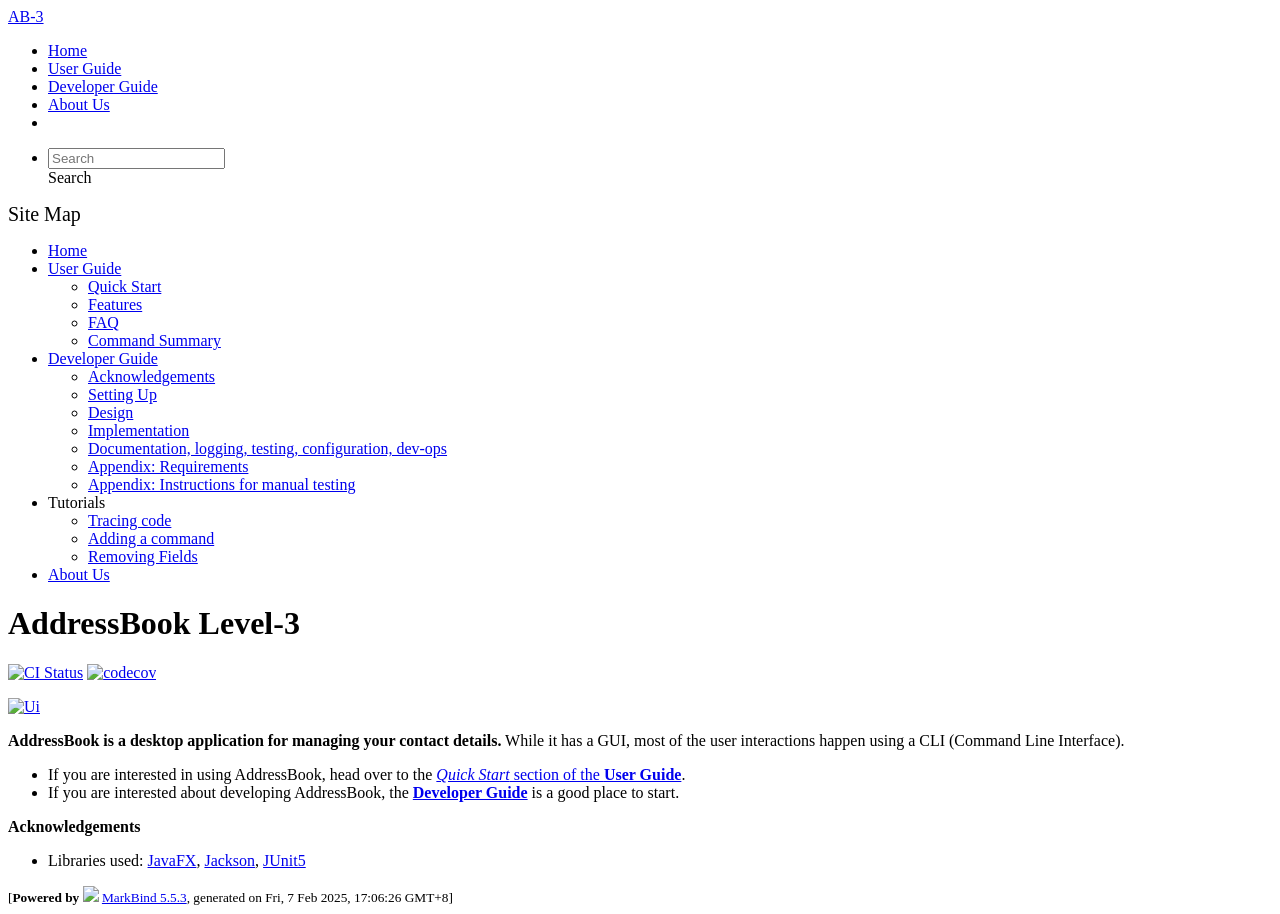
==== index.html @ c2e4a295 "deploy: 24c01f08dc484322fed4a307af7da3b46876d166" ====
<!DOCTYPE html>
<html>
<head>
    <meta charset="utf-8">
    <meta http-equiv="X-UA-Compatible" content="IE=edge">
    <meta name="generator" content="MarkBind 5.5.3">
    <meta name="viewport" content="width=device-width, initial-scale=1"><title>AB-3 - AddressBook Level-3</title> <link rel="stylesheet" href="/tp/markbind/css/bootstrap.min.css"> <link rel="stylesheet" href="/tp/markbind/fontawesome/css/all.min.css"> <link rel="stylesheet" href="/tp/markbind/glyphicons/css/bootstrap-glyphicons.min.css"><link rel="stylesheet" href="/tp/markbind/css/codeblock-light.min.css"><link rel="stylesheet" href="/tp/markbind/css/markbind.min.css"><link rel="stylesheet" href="/tp/plugins/markbind-plugin-anchors/markbind-plugin-anchors.css"><link rel="stylesheet" href="/tp/plugins/markbind-plugin-tree/markbind-plugin-tree.css">
    
  <link rel="stylesheet" href="/tp/stylesheets/main.css">
<link rel="icon" href="/tp/images/SeEduLogo.png"></head>
<script>
  const baseUrl = '/tp'
</script>
<body >
<div id="app" data-server-rendered="true"><header sticky=""><div data-v-7c0fd418><nav class="navbar navbar-expand-md d-print-none navbar-dark bg-dark" data-v-7c0fd418><div class="container-fluid" data-v-7c0fd418><div class="navbar-left" data-v-7c0fd418><a href="/tp/index.html" title="Home" class="navbar-brand" data-v-7c0fd418>AB-3</a></div> <div class="navbar-default" data-v-7c0fd418><ul class="navbar-nav me-auto mt-2 mt-lg-0" data-v-7c0fd418> <li data-v-7c0fd418><a href="/tp/index.html" class="nav-link" data-v-7c0fd418>Home</a></li> <li data-v-7c0fd418><a href="/tp/UserGuide.html" class="nav-link" data-v-7c0fd418>User Guide</a></li> <li data-v-7c0fd418><a href="/tp/DeveloperGuide.html" class="nav-link" data-v-7c0fd418>Developer Guide</a></li> <li data-v-7c0fd418><a href="/tp/AboutUs.html" class="nav-link" data-v-7c0fd418>About Us</a></li> <li data-v-7c0fd418><a href="https://github.com/se-edu/addressbook-level3" target="_blank" class="nav-link" data-v-7c0fd418><span data-v-7c0fd418><span aria-hidden="true" class="fab fa-github" data-v-7c0fd418></span></span></a></li></ul></div> <ul class="navbar-nav navbar-right" data-v-7c0fd418><li data-v-7c0fd418><form class="navbar-form" data-v-7c0fd418><div class="dropdown" style="position:relative;" data-v-4f6e9aec><input data-bs-toggle="dropdown" type="text" placeholder="Search" autocomplete="off" value="" class="form-control" data-v-4f6e9aec> <div class="form-control placeholder-div-hidden" data-v-4f6e9aec>
      Search
    </div> <ul class="dropdown-menu search-dropdown-menu dropdown-menu-hidden dropdown-menu-end" data-v-4f6e9aec></ul></div></form></li></ul></div></nav> <div class="lower-navbar-container" style="display:none;" data-v-7c0fd418><!----> <!----></div></div></header> <div id="flex-body"><nav id="site-nav" data-v-e6005420><div class="site-nav-top" data-v-e6005420><div class="fw-bold mb-2" style="font-size:1.25rem;" data-v-e6005420>Site Map</div></div> <div class="nav-component slim-scroll" data-v-e6005420><div class="site-nav-root"><ul class="site-nav-list site-nav-list-root" data-v-e6005420><li data-v-e6005420><div onclick="handleSiteNavClick(this)" class="site-nav-default-list-item site-nav-list-item-0" data-v-e6005420><a href="/tp/index.html" data-v-e6005420>Home</a></div></li> <li data-v-e6005420><div onclick="handleSiteNavClick(this)" class="site-nav-default-list-item site-nav-list-item-0" data-v-e6005420><a href="/tp/UserGuide.html" data-v-e6005420>User Guide</a> <div class="site-nav-dropdown-btn-container" data-v-e6005420><i onclick="handleSiteNavClick(this.parentNode.parentNode, false); event.stopPropagation();" class="site-nav-dropdown-btn-icon site-nav-rotate-icon" data-v-e6005420><span aria-hidden="true" class="glyphicon glyphicon-menu-down" data-v-e6005420></span></i></div></div><ul class="site-nav-dropdown-container site-nav-dropdown-container-open site-nav-list" data-v-e6005420><li data-v-e6005420><div onclick="handleSiteNavClick(this)" class="site-nav-default-list-item site-nav-list-item-1" data-v-e6005420><a href="/tp/UserGuide.html#quick-start" data-v-e6005420>Quick Start</a></div></li> <li data-v-e6005420><div onclick="handleSiteNavClick(this)" class="site-nav-default-list-item site-nav-list-item-1" data-v-e6005420><a href="/tp/UserGuide.html#features" data-v-e6005420>Features</a></div></li> <li data-v-e6005420><div onclick="handleSiteNavClick(this)" class="site-nav-default-list-item site-nav-list-item-1" data-v-e6005420><a href="/tp/UserGuide.html#faq" data-v-e6005420>FAQ</a></div></li> <li data-v-e6005420><div onclick="handleSiteNavClick(this)" class="site-nav-default-list-item site-nav-list-item-1" data-v-e6005420><a href="/tp/UserGuide.html#faq" data-v-e6005420>Command Summary</a></div></li></ul></li> <li data-v-e6005420><div onclick="handleSiteNavClick(this)" class="site-nav-default-list-item site-nav-list-item-0" data-v-e6005420><a href="/tp/DeveloperGuide.html" data-v-e6005420>Developer Guide</a> <div class="site-nav-dropdown-btn-container" data-v-e6005420><i onclick="handleSiteNavClick(this.parentNode.parentNode, false); event.stopPropagation();" class="site-nav-dropdown-btn-icon site-nav-rotate-icon" data-v-e6005420><span aria-hidden="true" class="glyphicon glyphicon-menu-down" data-v-e6005420></span></i></div></div><ul class="site-nav-dropdown-container site-nav-dropdown-container-open site-nav-list" data-v-e6005420><li data-v-e6005420><div onclick="handleSiteNavClick(this)" class="site-nav-default-list-item site-nav-list-item-1" data-v-e6005420><a href="/tp/DeveloperGuide.html#acknowledgements" data-v-e6005420>Acknowledgements</a></div></li> <li data-v-e6005420><div onclick="handleSiteNavClick(this)" class="site-nav-default-list-item site-nav-list-item-1" data-v-e6005420><a href="/tp/DeveloperGuide.html#setting-up-getting-started" data-v-e6005420>Setting Up</a></div></li> <li data-v-e6005420><div onclick="handleSiteNavClick(this)" class="site-nav-default-list-item site-nav-list-item-1" data-v-e6005420><a href="/tp/DeveloperGuide.html#design" data-v-e6005420>Design</a></div></li> <li data-v-e6005420><div onclick="handleSiteNavClick(this)" class="site-nav-default-list-item site-nav-list-item-1" data-v-e6005420><a href="/tp/DeveloperGuide.html#implementation" data-v-e6005420>Implementation</a></div></li> <li data-v-e6005420><div onclick="handleSiteNavClick(this)" class="site-nav-default-list-item site-nav-list-item-1" data-v-e6005420><a href="/tp/DeveloperGuide.html#documentation-logging-testing-configuration-dev-ops" data-v-e6005420>Documentation, logging, testing, configuration, dev-ops</a></div></li> <li data-v-e6005420><div onclick="handleSiteNavClick(this)" class="site-nav-default-list-item site-nav-list-item-1" data-v-e6005420><a href="/tp/DeveloperGuide.html#appendix-requirements" data-v-e6005420>Appendix: Requirements</a></div></li> <li data-v-e6005420><div onclick="handleSiteNavClick(this)" class="site-nav-default-list-item site-nav-list-item-1" data-v-e6005420><a href="/tp/DeveloperGuide.html#appendix-instructions-for-manual-testing" data-v-e6005420>Appendix: Instructions for manual testing</a></div></li></ul></li> <li data-v-e6005420><div onclick="handleSiteNavClick(this)" class="site-nav-default-list-item site-nav-list-item-0" data-v-e6005420>Tutorials

<div class="site-nav-dropdown-btn-container" data-v-e6005420><i onclick="handleSiteNavClick(this.parentNode.parentNode, false); event.stopPropagation();" class="site-nav-dropdown-btn-icon" data-v-e6005420><span aria-hidden="true" class="glyphicon glyphicon-menu-down" data-v-e6005420></span></i></div></div><ul class="site-nav-dropdown-container site-nav-list" data-v-e6005420><li data-v-e6005420><div onclick="handleSiteNavClick(this)" class="site-nav-default-list-item site-nav-list-item-1" data-v-e6005420><a href="/tp/tutorials/TracingCode.html" data-v-e6005420>Tracing code</a></div></li> <li data-v-e6005420><div onclick="handleSiteNavClick(this)" class="site-nav-default-list-item site-nav-list-item-1" data-v-e6005420><a href="/tp/tutorials/AddRemark.html" data-v-e6005420>Adding a command</a></div></li> <li data-v-e6005420><div onclick="handleSiteNavClick(this)" class="site-nav-default-list-item site-nav-list-item-1" data-v-e6005420><a href="/tp/tutorials/RemovingFields.html" data-v-e6005420>Removing Fields</a></div></li></ul></li> <li data-v-e6005420><div onclick="handleSiteNavClick(this)" class="site-nav-default-list-item site-nav-list-item-0" data-v-e6005420><a href="/tp/AboutUs.html" data-v-e6005420>About Us</a></div></li> <!----></ul></div></div> <!----></nav> <div id="content-wrapper"><h1 id="addressbook-level-3">AddressBook Level-3<a href="#addressbook-level-3" onclick="event.stopPropagation()" class="fa fa-anchor"></a></h1> <p><a href="https://github.com/se-edu/addressbook-level3/actions"><img src="https://github.com/se-edu/addressbook-level3/workflows/Java%20CI/badge.svg" alt="CI Status" class="img-fluid"></a> <a href="https://codecov.io/gh/se-edu/addressbook-level3"><img src="https://codecov.io/gh/se-edu/addressbook-level3/branch/master/graph/badge.svg" alt="codecov" class="img-fluid"></a></p> <p><a href="/tp/images/Ui.png" target="_self"><img src="/tp/images/Ui.png" alt="Ui" class="img-fluid"></a></p> <p><strong>AddressBook is a desktop application for managing your contact details.</strong> While it has a GUI, most of the user interactions happen using a CLI (Command Line Interface).</p> <ul><li>If you are interested in using AddressBook, head over to the <a href="/tp/UserGuide.html#quick-start"><em>Quick Start</em> section of the <strong>User Guide</strong></a>.</li> <li>If you are interested about developing AddressBook, the <a href="/tp/DeveloperGuide.html"><strong>Developer Guide</strong></a> is a good place to start.</li></ul> <p><strong>Acknowledgements</strong></p> <ul><li>Libraries used: <a href="https://openjfx.io/">JavaFX</a>, <a href="https://github.com/FasterXML/jackson">Jackson</a>, <a href="https://github.com/junit-team/junit5">JUnit5</a></li></ul></div> <nav id="page-nav" data-v-e6005420><div class="nav-component slim-scroll" data-v-e6005420></div> <!----></nav> <div aria-hidden="true" class="scroll-top-button fa-lg d-print-none" style="display:none;bottom:2%;right:2%;position:fixed;"><i class="fas fa-arrow-circle-up"></i></div></div> <footer><div class="text-center"><small>[<span><strong>Powered by</strong></span> <img src="https://markbind.org/favicon.ico" width="30"> <a href="https://markbind.org/">MarkBind 5.5.3</a>, generated on Fri, 7 Feb 2025, 17:06:26 GMT+8]</small></div></footer></div>
</body><script src="/tp/markbind/js/bootstrap-utility.min.js"></script>
<script src="/tp/markbind/js/polyfill.min.js"></script>
<script src="/tp/markbind/js/vue.min.js"></script>
<script src="/tp/markbind/js/markbind.min.js"></script>
<script src="index.page-vue-render.js"></script>
<script>
  MarkBind.setupWithSearch()
</script>
</html>
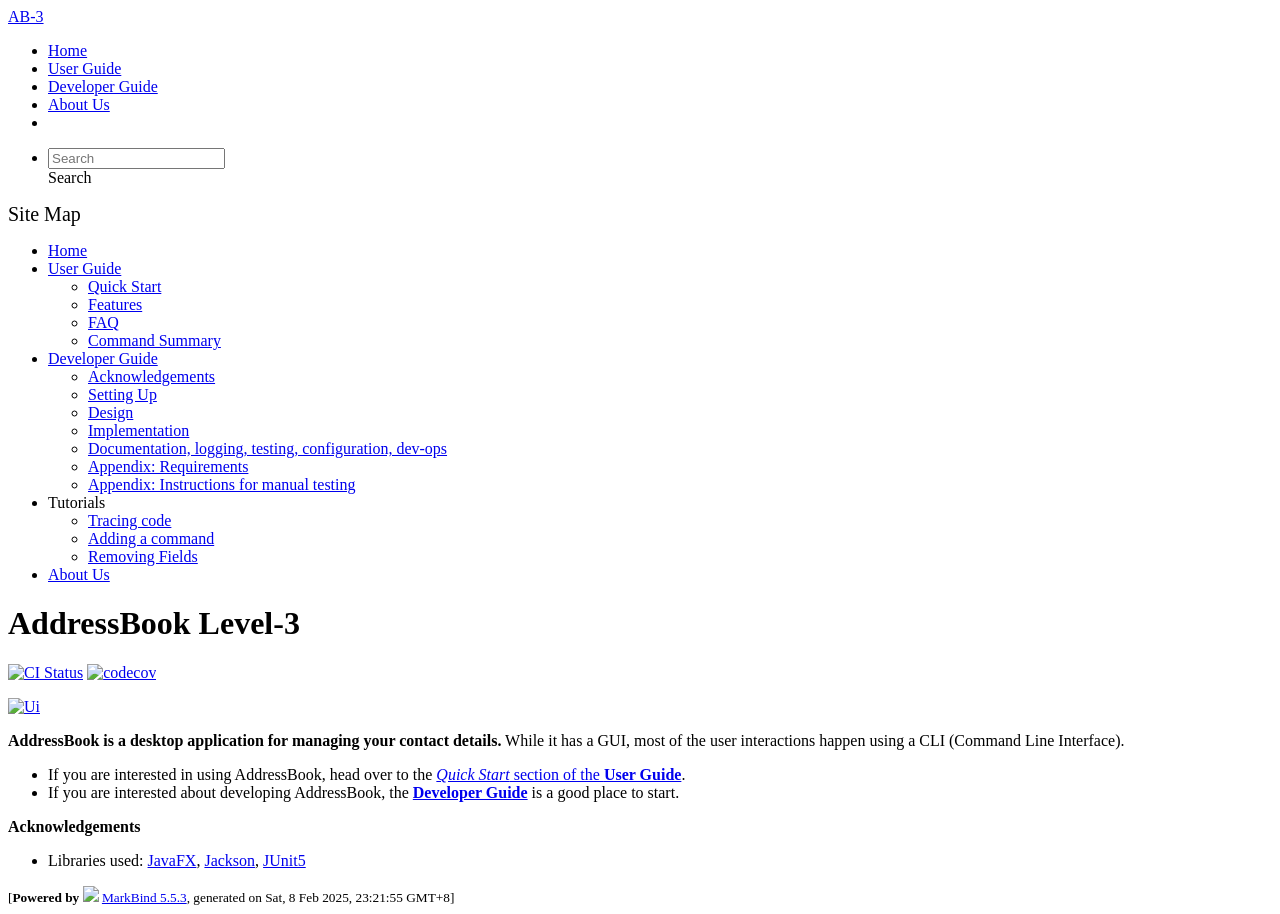
==== commit 75bade47: "deploy: 8d815db0352425aae0be6330fe75a19ef2aaf0d4" ====
--- a/index.html
+++ b/index.html
@@ -4,7 +4,7 @@
     <meta charset="utf-8">
     <meta http-equiv="X-UA-Compatible" content="IE=edge">
     <meta name="generator" content="MarkBind 5.5.3">
-    <meta name="viewport" content="width=device-width, initial-scale=1"><title>AB-3 - AddressBook Level-3</title> <link rel="stylesheet" href="/tp/markbind/css/bootstrap.min.css"> <link rel="stylesheet" href="/tp/markbind/fontawesome/css/all.min.css"> <link rel="stylesheet" href="/tp/markbind/glyphicons/css/bootstrap-glyphicons.min.css"><link rel="stylesheet" href="/tp/markbind/css/codeblock-light.min.css"><link rel="stylesheet" href="/tp/markbind/css/markbind.min.css"><link rel="stylesheet" href="/tp/plugins/markbind-plugin-anchors/markbind-plugin-anchors.css"><link rel="stylesheet" href="/tp/plugins/markbind-plugin-tree/markbind-plugin-tree.css">
+    <meta name="viewport" content="width=device-width, initial-scale=1"><title>HRtisan - AddressBook Level-3</title> <link rel="stylesheet" href="/tp/markbind/css/bootstrap.min.css"> <link rel="stylesheet" href="/tp/markbind/fontawesome/css/all.min.css"> <link rel="stylesheet" href="/tp/markbind/glyphicons/css/bootstrap-glyphicons.min.css"><link rel="stylesheet" href="/tp/markbind/css/codeblock-light.min.css"><link rel="stylesheet" href="/tp/markbind/css/markbind.min.css"><link rel="stylesheet" href="/tp/plugins/markbind-plugin-anchors/markbind-plugin-anchors.css"><link rel="stylesheet" href="/tp/plugins/markbind-plugin-tree/markbind-plugin-tree.css">
     
   <link rel="stylesheet" href="/tp/stylesheets/main.css">
 <link rel="icon" href="/tp/images/SeEduLogo.png"></head>
@@ -16,7 +16,7 @@
       Search
     </div> <ul class="dropdown-menu search-dropdown-menu dropdown-menu-hidden dropdown-menu-end" data-v-4f6e9aec></ul></div></form></li></ul></div></nav> <div class="lower-navbar-container" style="display:none;" data-v-7c0fd418><!----> <!----></div></div></header> <div id="flex-body"><nav id="site-nav" data-v-e6005420><div class="site-nav-top" data-v-e6005420><div class="fw-bold mb-2" style="font-size:1.25rem;" data-v-e6005420>Site Map</div></div> <div class="nav-component slim-scroll" data-v-e6005420><div class="site-nav-root"><ul class="site-nav-list site-nav-list-root" data-v-e6005420><li data-v-e6005420><div onclick="handleSiteNavClick(this)" class="site-nav-default-list-item site-nav-list-item-0" data-v-e6005420><a href="/tp/index.html" data-v-e6005420>Home</a></div></li> <li data-v-e6005420><div onclick="handleSiteNavClick(this)" class="site-nav-default-list-item site-nav-list-item-0" data-v-e6005420><a href="/tp/UserGuide.html" data-v-e6005420>User Guide</a> <div class="site-nav-dropdown-btn-container" data-v-e6005420><i onclick="handleSiteNavClick(this.parentNode.parentNode, false); event.stopPropagation();" class="site-nav-dropdown-btn-icon site-nav-rotate-icon" data-v-e6005420><span aria-hidden="true" class="glyphicon glyphicon-menu-down" data-v-e6005420></span></i></div></div><ul class="site-nav-dropdown-container site-nav-dropdown-container-open site-nav-list" data-v-e6005420><li data-v-e6005420><div onclick="handleSiteNavClick(this)" class="site-nav-default-list-item site-nav-list-item-1" data-v-e6005420><a href="/tp/UserGuide.html#quick-start" data-v-e6005420>Quick Start</a></div></li> <li data-v-e6005420><div onclick="handleSiteNavClick(this)" class="site-nav-default-list-item site-nav-list-item-1" data-v-e6005420><a href="/tp/UserGuide.html#features" data-v-e6005420>Features</a></div></li> <li data-v-e6005420><div onclick="handleSiteNavClick(this)" class="site-nav-default-list-item site-nav-list-item-1" data-v-e6005420><a href="/tp/UserGuide.html#faq" data-v-e6005420>FAQ</a></div></li> <li data-v-e6005420><div onclick="handleSiteNavClick(this)" class="site-nav-default-list-item site-nav-list-item-1" data-v-e6005420><a href="/tp/UserGuide.html#faq" data-v-e6005420>Command Summary</a></div></li></ul></li> <li data-v-e6005420><div onclick="handleSiteNavClick(this)" class="site-nav-default-list-item site-nav-list-item-0" data-v-e6005420><a href="/tp/DeveloperGuide.html" data-v-e6005420>Developer Guide</a> <div class="site-nav-dropdown-btn-container" data-v-e6005420><i onclick="handleSiteNavClick(this.parentNode.parentNode, false); event.stopPropagation();" class="site-nav-dropdown-btn-icon site-nav-rotate-icon" data-v-e6005420><span aria-hidden="true" class="glyphicon glyphicon-menu-down" data-v-e6005420></span></i></div></div><ul class="site-nav-dropdown-container site-nav-dropdown-container-open site-nav-list" data-v-e6005420><li data-v-e6005420><div onclick="handleSiteNavClick(this)" class="site-nav-default-list-item site-nav-list-item-1" data-v-e6005420><a href="/tp/DeveloperGuide.html#acknowledgements" data-v-e6005420>Acknowledgements</a></div></li> <li data-v-e6005420><div onclick="handleSiteNavClick(this)" class="site-nav-default-list-item site-nav-list-item-1" data-v-e6005420><a href="/tp/DeveloperGuide.html#setting-up-getting-started" data-v-e6005420>Setting Up</a></div></li> <li data-v-e6005420><div onclick="handleSiteNavClick(this)" class="site-nav-default-list-item site-nav-list-item-1" data-v-e6005420><a href="/tp/DeveloperGuide.html#design" data-v-e6005420>Design</a></div></li> <li data-v-e6005420><div onclick="handleSiteNavClick(this)" class="site-nav-default-list-item site-nav-list-item-1" data-v-e6005420><a href="/tp/DeveloperGuide.html#implementation" data-v-e6005420>Implementation</a></div></li> <li data-v-e6005420><div onclick="handleSiteNavClick(this)" class="site-nav-default-list-item site-nav-list-item-1" data-v-e6005420><a href="/tp/DeveloperGuide.html#documentation-logging-testing-configuration-dev-ops" data-v-e6005420>Documentation, logging, testing, configuration, dev-ops</a></div></li> <li data-v-e6005420><div onclick="handleSiteNavClick(this)" class="site-nav-default-list-item site-nav-list-item-1" data-v-e6005420><a href="/tp/DeveloperGuide.html#appendix-requirements" data-v-e6005420>Appendix: Requirements</a></div></li> <li data-v-e6005420><div onclick="handleSiteNavClick(this)" class="site-nav-default-list-item site-nav-list-item-1" data-v-e6005420><a href="/tp/DeveloperGuide.html#appendix-instructions-for-manual-testing" data-v-e6005420>Appendix: Instructions for manual testing</a></div></li></ul></li> <li data-v-e6005420><div onclick="handleSiteNavClick(this)" class="site-nav-default-list-item site-nav-list-item-0" data-v-e6005420>Tutorials
 
-<div class="site-nav-dropdown-btn-container" data-v-e6005420><i onclick="handleSiteNavClick(this.parentNode.parentNode, false); event.stopPropagation();" class="site-nav-dropdown-btn-icon" data-v-e6005420><span aria-hidden="true" class="glyphicon glyphicon-menu-down" data-v-e6005420></span></i></div></div><ul class="site-nav-dropdown-container site-nav-list" data-v-e6005420><li data-v-e6005420><div onclick="handleSiteNavClick(this)" class="site-nav-default-list-item site-nav-list-item-1" data-v-e6005420><a href="/tp/tutorials/TracingCode.html" data-v-e6005420>Tracing code</a></div></li> <li data-v-e6005420><div onclick="handleSiteNavClick(this)" class="site-nav-default-list-item site-nav-list-item-1" data-v-e6005420><a href="/tp/tutorials/AddRemark.html" data-v-e6005420>Adding a command</a></div></li> <li data-v-e6005420><div onclick="handleSiteNavClick(this)" class="site-nav-default-list-item site-nav-list-item-1" data-v-e6005420><a href="/tp/tutorials/RemovingFields.html" data-v-e6005420>Removing Fields</a></div></li></ul></li> <li data-v-e6005420><div onclick="handleSiteNavClick(this)" class="site-nav-default-list-item site-nav-list-item-0" data-v-e6005420><a href="/tp/AboutUs.html" data-v-e6005420>About Us</a></div></li> <!----></ul></div></div> <!----></nav> <div id="content-wrapper"><h1 id="addressbook-level-3">AddressBook Level-3<a href="#addressbook-level-3" onclick="event.stopPropagation()" class="fa fa-anchor"></a></h1> <p><a href="https://github.com/se-edu/addressbook-level3/actions"><img src="https://github.com/se-edu/addressbook-level3/workflows/Java%20CI/badge.svg" alt="CI Status" class="img-fluid"></a> <a href="https://codecov.io/gh/se-edu/addressbook-level3"><img src="https://codecov.io/gh/se-edu/addressbook-level3/branch/master/graph/badge.svg" alt="codecov" class="img-fluid"></a></p> <p><a href="/tp/images/Ui.png" target="_self"><img src="/tp/images/Ui.png" alt="Ui" class="img-fluid"></a></p> <p><strong>AddressBook is a desktop application for managing your contact details.</strong> While it has a GUI, most of the user interactions happen using a CLI (Command Line Interface).</p> <ul><li>If you are interested in using AddressBook, head over to the <a href="/tp/UserGuide.html#quick-start"><em>Quick Start</em> section of the <strong>User Guide</strong></a>.</li> <li>If you are interested about developing AddressBook, the <a href="/tp/DeveloperGuide.html"><strong>Developer Guide</strong></a> is a good place to start.</li></ul> <p><strong>Acknowledgements</strong></p> <ul><li>Libraries used: <a href="https://openjfx.io/">JavaFX</a>, <a href="https://github.com/FasterXML/jackson">Jackson</a>, <a href="https://github.com/junit-team/junit5">JUnit5</a></li></ul></div> <nav id="page-nav" data-v-e6005420><div class="nav-component slim-scroll" data-v-e6005420></div> <!----></nav> <div aria-hidden="true" class="scroll-top-button fa-lg d-print-none" style="display:none;bottom:2%;right:2%;position:fixed;"><i class="fas fa-arrow-circle-up"></i></div></div> <footer><div class="text-center"><small>[<span><strong>Powered by</strong></span> <img src="https://markbind.org/favicon.ico" width="30"> <a href="https://markbind.org/">MarkBind 5.5.3</a>, generated on Fri, 7 Feb 2025, 17:06:26 GMT+8]</small></div></footer></div>
+<div class="site-nav-dropdown-btn-container" data-v-e6005420><i onclick="handleSiteNavClick(this.parentNode.parentNode, false); event.stopPropagation();" class="site-nav-dropdown-btn-icon" data-v-e6005420><span aria-hidden="true" class="glyphicon glyphicon-menu-down" data-v-e6005420></span></i></div></div><ul class="site-nav-dropdown-container site-nav-list" data-v-e6005420><li data-v-e6005420><div onclick="handleSiteNavClick(this)" class="site-nav-default-list-item site-nav-list-item-1" data-v-e6005420><a href="/tp/tutorials/TracingCode.html" data-v-e6005420>Tracing code</a></div></li> <li data-v-e6005420><div onclick="handleSiteNavClick(this)" class="site-nav-default-list-item site-nav-list-item-1" data-v-e6005420><a href="/tp/tutorials/AddRemark.html" data-v-e6005420>Adding a command</a></div></li> <li data-v-e6005420><div onclick="handleSiteNavClick(this)" class="site-nav-default-list-item site-nav-list-item-1" data-v-e6005420><a href="/tp/tutorials/RemovingFields.html" data-v-e6005420>Removing Fields</a></div></li></ul></li> <li data-v-e6005420><div onclick="handleSiteNavClick(this)" class="site-nav-default-list-item site-nav-list-item-0" data-v-e6005420><a href="/tp/AboutUs.html" data-v-e6005420>About Us</a></div></li> <!----></ul></div></div> <!----></nav> <div id="content-wrapper"><h1 id="addressbook-level-3">AddressBook Level-3<a href="#addressbook-level-3" onclick="event.stopPropagation()" class="fa fa-anchor"></a></h1> <p><a href="https://github.com/se-edu/addressbook-level3/actions"><img src="https://github.com/se-edu/addressbook-level3/workflows/Java%20CI/badge.svg" alt="CI Status" class="img-fluid"></a> <a href="https://codecov.io/gh/se-edu/addressbook-level3"><img src="https://codecov.io/gh/se-edu/addressbook-level3/branch/master/graph/badge.svg" alt="codecov" class="img-fluid"></a></p> <p><a href="/tp/images/Ui.png" target="_self"><img src="/tp/images/Ui.png" alt="Ui" class="img-fluid"></a></p> <p><strong>AddressBook is a desktop application for managing your contact details.</strong> While it has a GUI, most of the user interactions happen using a CLI (Command Line Interface).</p> <ul><li>If you are interested in using AddressBook, head over to the <a href="/tp/UserGuide.html#quick-start"><em>Quick Start</em> section of the <strong>User Guide</strong></a>.</li> <li>If you are interested about developing AddressBook, the <a href="/tp/DeveloperGuide.html"><strong>Developer Guide</strong></a> is a good place to start.</li></ul> <p><strong>Acknowledgements</strong></p> <ul><li>Libraries used: <a href="https://openjfx.io/">JavaFX</a>, <a href="https://github.com/FasterXML/jackson">Jackson</a>, <a href="https://github.com/junit-team/junit5">JUnit5</a></li></ul></div> <nav id="page-nav" data-v-e6005420><div class="nav-component slim-scroll" data-v-e6005420></div> <!----></nav> <div aria-hidden="true" class="scroll-top-button fa-lg d-print-none" style="display:none;bottom:2%;right:2%;position:fixed;"><i class="fas fa-arrow-circle-up"></i></div></div> <footer><div class="text-center"><small>[<span><strong>Powered by</strong></span> <img src="https://markbind.org/favicon.ico" width="30"> <a href="https://markbind.org/">MarkBind 5.5.3</a>, generated on Sat, 8 Feb 2025, 23:21:55 GMT+8]</small></div></footer></div>
 </body><script src="/tp/markbind/js/bootstrap-utility.min.js"></script>
 <script src="/tp/markbind/js/polyfill.min.js"></script>
 <script src="/tp/markbind/js/vue.min.js"></script>
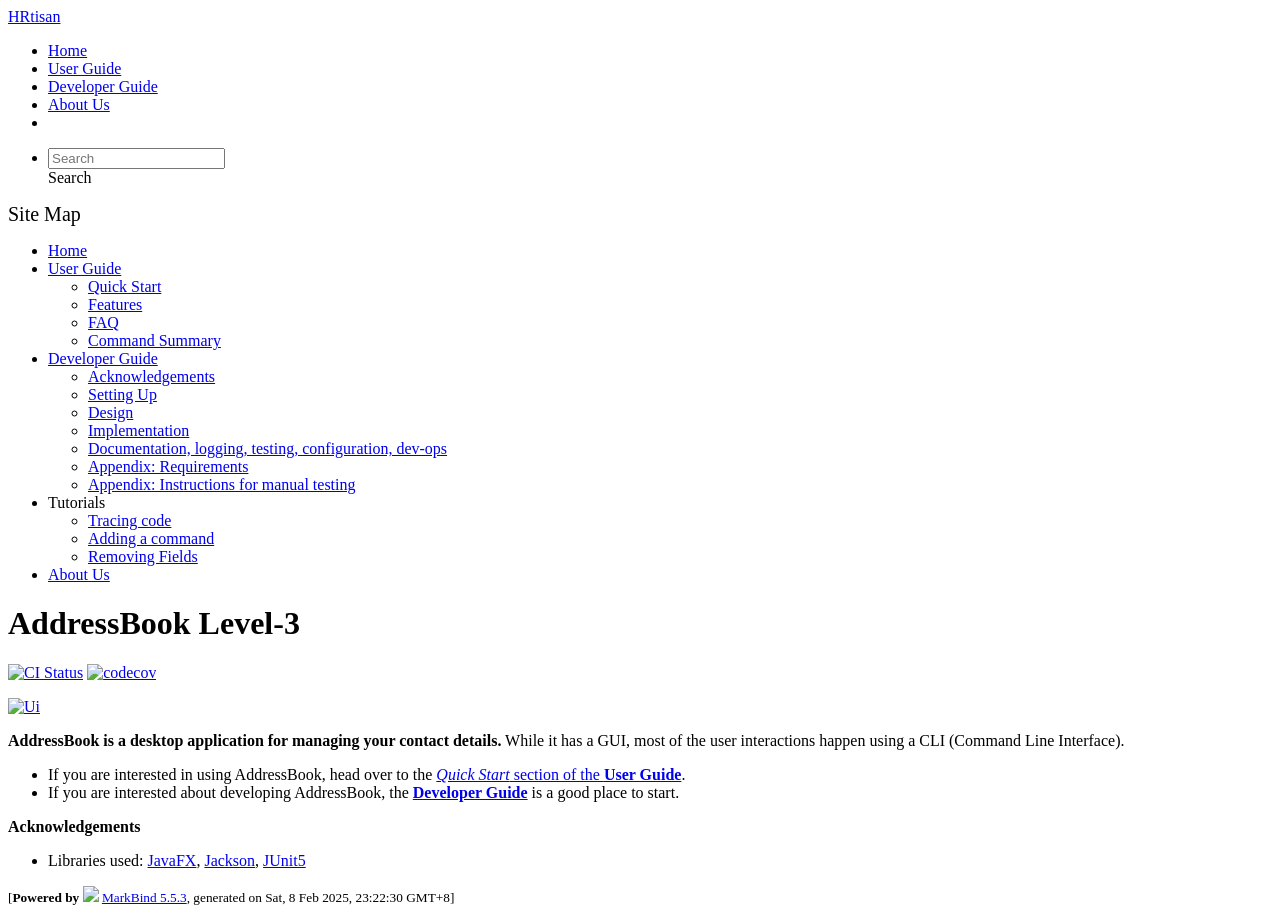
==== commit 104a2b35: "deploy: 01d65dd5ff41c89cb6e57a1d84ec9d77e9467f38" ====
--- a/index.html
+++ b/index.html
@@ -12,11 +12,11 @@
   const baseUrl = '/tp'
 </script>
 <body >
-<div id="app" data-server-rendered="true"><header sticky=""><div data-v-7c0fd418><nav class="navbar navbar-expand-md d-print-none navbar-dark bg-dark" data-v-7c0fd418><div class="container-fluid" data-v-7c0fd418><div class="navbar-left" data-v-7c0fd418><a href="/tp/index.html" title="Home" class="navbar-brand" data-v-7c0fd418>AB-3</a></div> <div class="navbar-default" data-v-7c0fd418><ul class="navbar-nav me-auto mt-2 mt-lg-0" data-v-7c0fd418> <li data-v-7c0fd418><a href="/tp/index.html" class="nav-link" data-v-7c0fd418>Home</a></li> <li data-v-7c0fd418><a href="/tp/UserGuide.html" class="nav-link" data-v-7c0fd418>User Guide</a></li> <li data-v-7c0fd418><a href="/tp/DeveloperGuide.html" class="nav-link" data-v-7c0fd418>Developer Guide</a></li> <li data-v-7c0fd418><a href="/tp/AboutUs.html" class="nav-link" data-v-7c0fd418>About Us</a></li> <li data-v-7c0fd418><a href="https://github.com/se-edu/addressbook-level3" target="_blank" class="nav-link" data-v-7c0fd418><span data-v-7c0fd418><span aria-hidden="true" class="fab fa-github" data-v-7c0fd418></span></span></a></li></ul></div> <ul class="navbar-nav navbar-right" data-v-7c0fd418><li data-v-7c0fd418><form class="navbar-form" data-v-7c0fd418><div class="dropdown" style="position:relative;" data-v-4f6e9aec><input data-bs-toggle="dropdown" type="text" placeholder="Search" autocomplete="off" value="" class="form-control" data-v-4f6e9aec> <div class="form-control placeholder-div-hidden" data-v-4f6e9aec>
+<div id="app" data-server-rendered="true"><header sticky=""><div data-v-7c0fd418><nav class="navbar navbar-expand-md d-print-none navbar-dark bg-dark" data-v-7c0fd418><div class="container-fluid" data-v-7c0fd418><div class="navbar-left" data-v-7c0fd418><a href="/tp/index.html" title="Home" class="navbar-brand" data-v-7c0fd418>HRtisan</a></div> <div class="navbar-default" data-v-7c0fd418><ul class="navbar-nav me-auto mt-2 mt-lg-0" data-v-7c0fd418> <li data-v-7c0fd418><a href="/tp/index.html" class="nav-link" data-v-7c0fd418>Home</a></li> <li data-v-7c0fd418><a href="/tp/UserGuide.html" class="nav-link" data-v-7c0fd418>User Guide</a></li> <li data-v-7c0fd418><a href="/tp/DeveloperGuide.html" class="nav-link" data-v-7c0fd418>Developer Guide</a></li> <li data-v-7c0fd418><a href="/tp/AboutUs.html" class="nav-link" data-v-7c0fd418>About Us</a></li> <li data-v-7c0fd418><a href="https://github.com/se-edu/addressbook-level3" target="_blank" class="nav-link" data-v-7c0fd418><span data-v-7c0fd418><span aria-hidden="true" class="fab fa-github" data-v-7c0fd418></span></span></a></li></ul></div> <ul class="navbar-nav navbar-right" data-v-7c0fd418><li data-v-7c0fd418><form class="navbar-form" data-v-7c0fd418><div class="dropdown" style="position:relative;" data-v-4f6e9aec><input data-bs-toggle="dropdown" type="text" placeholder="Search" autocomplete="off" value="" class="form-control" data-v-4f6e9aec> <div class="form-control placeholder-div-hidden" data-v-4f6e9aec>
       Search
     </div> <ul class="dropdown-menu search-dropdown-menu dropdown-menu-hidden dropdown-menu-end" data-v-4f6e9aec></ul></div></form></li></ul></div></nav> <div class="lower-navbar-container" style="display:none;" data-v-7c0fd418><!----> <!----></div></div></header> <div id="flex-body"><nav id="site-nav" data-v-e6005420><div class="site-nav-top" data-v-e6005420><div class="fw-bold mb-2" style="font-size:1.25rem;" data-v-e6005420>Site Map</div></div> <div class="nav-component slim-scroll" data-v-e6005420><div class="site-nav-root"><ul class="site-nav-list site-nav-list-root" data-v-e6005420><li data-v-e6005420><div onclick="handleSiteNavClick(this)" class="site-nav-default-list-item site-nav-list-item-0" data-v-e6005420><a href="/tp/index.html" data-v-e6005420>Home</a></div></li> <li data-v-e6005420><div onclick="handleSiteNavClick(this)" class="site-nav-default-list-item site-nav-list-item-0" data-v-e6005420><a href="/tp/UserGuide.html" data-v-e6005420>User Guide</a> <div class="site-nav-dropdown-btn-container" data-v-e6005420><i onclick="handleSiteNavClick(this.parentNode.parentNode, false); event.stopPropagation();" class="site-nav-dropdown-btn-icon site-nav-rotate-icon" data-v-e6005420><span aria-hidden="true" class="glyphicon glyphicon-menu-down" data-v-e6005420></span></i></div></div><ul class="site-nav-dropdown-container site-nav-dropdown-container-open site-nav-list" data-v-e6005420><li data-v-e6005420><div onclick="handleSiteNavClick(this)" class="site-nav-default-list-item site-nav-list-item-1" data-v-e6005420><a href="/tp/UserGuide.html#quick-start" data-v-e6005420>Quick Start</a></div></li> <li data-v-e6005420><div onclick="handleSiteNavClick(this)" class="site-nav-default-list-item site-nav-list-item-1" data-v-e6005420><a href="/tp/UserGuide.html#features" data-v-e6005420>Features</a></div></li> <li data-v-e6005420><div onclick="handleSiteNavClick(this)" class="site-nav-default-list-item site-nav-list-item-1" data-v-e6005420><a href="/tp/UserGuide.html#faq" data-v-e6005420>FAQ</a></div></li> <li data-v-e6005420><div onclick="handleSiteNavClick(this)" class="site-nav-default-list-item site-nav-list-item-1" data-v-e6005420><a href="/tp/UserGuide.html#faq" data-v-e6005420>Command Summary</a></div></li></ul></li> <li data-v-e6005420><div onclick="handleSiteNavClick(this)" class="site-nav-default-list-item site-nav-list-item-0" data-v-e6005420><a href="/tp/DeveloperGuide.html" data-v-e6005420>Developer Guide</a> <div class="site-nav-dropdown-btn-container" data-v-e6005420><i onclick="handleSiteNavClick(this.parentNode.parentNode, false); event.stopPropagation();" class="site-nav-dropdown-btn-icon site-nav-rotate-icon" data-v-e6005420><span aria-hidden="true" class="glyphicon glyphicon-menu-down" data-v-e6005420></span></i></div></div><ul class="site-nav-dropdown-container site-nav-dropdown-container-open site-nav-list" data-v-e6005420><li data-v-e6005420><div onclick="handleSiteNavClick(this)" class="site-nav-default-list-item site-nav-list-item-1" data-v-e6005420><a href="/tp/DeveloperGuide.html#acknowledgements" data-v-e6005420>Acknowledgements</a></div></li> <li data-v-e6005420><div onclick="handleSiteNavClick(this)" class="site-nav-default-list-item site-nav-list-item-1" data-v-e6005420><a href="/tp/DeveloperGuide.html#setting-up-getting-started" data-v-e6005420>Setting Up</a></div></li> <li data-v-e6005420><div onclick="handleSiteNavClick(this)" class="site-nav-default-list-item site-nav-list-item-1" data-v-e6005420><a href="/tp/DeveloperGuide.html#design" data-v-e6005420>Design</a></div></li> <li data-v-e6005420><div onclick="handleSiteNavClick(this)" class="site-nav-default-list-item site-nav-list-item-1" data-v-e6005420><a href="/tp/DeveloperGuide.html#implementation" data-v-e6005420>Implementation</a></div></li> <li data-v-e6005420><div onclick="handleSiteNavClick(this)" class="site-nav-default-list-item site-nav-list-item-1" data-v-e6005420><a href="/tp/DeveloperGuide.html#documentation-logging-testing-configuration-dev-ops" data-v-e6005420>Documentation, logging, testing, configuration, dev-ops</a></div></li> <li data-v-e6005420><div onclick="handleSiteNavClick(this)" class="site-nav-default-list-item site-nav-list-item-1" data-v-e6005420><a href="/tp/DeveloperGuide.html#appendix-requirements" data-v-e6005420>Appendix: Requirements</a></div></li> <li data-v-e6005420><div onclick="handleSiteNavClick(this)" class="site-nav-default-list-item site-nav-list-item-1" data-v-e6005420><a href="/tp/DeveloperGuide.html#appendix-instructions-for-manual-testing" data-v-e6005420>Appendix: Instructions for manual testing</a></div></li></ul></li> <li data-v-e6005420><div onclick="handleSiteNavClick(this)" class="site-nav-default-list-item site-nav-list-item-0" data-v-e6005420>Tutorials
 
-<div class="site-nav-dropdown-btn-container" data-v-e6005420><i onclick="handleSiteNavClick(this.parentNode.parentNode, false); event.stopPropagation();" class="site-nav-dropdown-btn-icon" data-v-e6005420><span aria-hidden="true" class="glyphicon glyphicon-menu-down" data-v-e6005420></span></i></div></div><ul class="site-nav-dropdown-container site-nav-list" data-v-e6005420><li data-v-e6005420><div onclick="handleSiteNavClick(this)" class="site-nav-default-list-item site-nav-list-item-1" data-v-e6005420><a href="/tp/tutorials/TracingCode.html" data-v-e6005420>Tracing code</a></div></li> <li data-v-e6005420><div onclick="handleSiteNavClick(this)" class="site-nav-default-list-item site-nav-list-item-1" data-v-e6005420><a href="/tp/tutorials/AddRemark.html" data-v-e6005420>Adding a command</a></div></li> <li data-v-e6005420><div onclick="handleSiteNavClick(this)" class="site-nav-default-list-item site-nav-list-item-1" data-v-e6005420><a href="/tp/tutorials/RemovingFields.html" data-v-e6005420>Removing Fields</a></div></li></ul></li> <li data-v-e6005420><div onclick="handleSiteNavClick(this)" class="site-nav-default-list-item site-nav-list-item-0" data-v-e6005420><a href="/tp/AboutUs.html" data-v-e6005420>About Us</a></div></li> <!----></ul></div></div> <!----></nav> <div id="content-wrapper"><h1 id="addressbook-level-3">AddressBook Level-3<a href="#addressbook-level-3" onclick="event.stopPropagation()" class="fa fa-anchor"></a></h1> <p><a href="https://github.com/se-edu/addressbook-level3/actions"><img src="https://github.com/se-edu/addressbook-level3/workflows/Java%20CI/badge.svg" alt="CI Status" class="img-fluid"></a> <a href="https://codecov.io/gh/se-edu/addressbook-level3"><img src="https://codecov.io/gh/se-edu/addressbook-level3/branch/master/graph/badge.svg" alt="codecov" class="img-fluid"></a></p> <p><a href="/tp/images/Ui.png" target="_self"><img src="/tp/images/Ui.png" alt="Ui" class="img-fluid"></a></p> <p><strong>AddressBook is a desktop application for managing your contact details.</strong> While it has a GUI, most of the user interactions happen using a CLI (Command Line Interface).</p> <ul><li>If you are interested in using AddressBook, head over to the <a href="/tp/UserGuide.html#quick-start"><em>Quick Start</em> section of the <strong>User Guide</strong></a>.</li> <li>If you are interested about developing AddressBook, the <a href="/tp/DeveloperGuide.html"><strong>Developer Guide</strong></a> is a good place to start.</li></ul> <p><strong>Acknowledgements</strong></p> <ul><li>Libraries used: <a href="https://openjfx.io/">JavaFX</a>, <a href="https://github.com/FasterXML/jackson">Jackson</a>, <a href="https://github.com/junit-team/junit5">JUnit5</a></li></ul></div> <nav id="page-nav" data-v-e6005420><div class="nav-component slim-scroll" data-v-e6005420></div> <!----></nav> <div aria-hidden="true" class="scroll-top-button fa-lg d-print-none" style="display:none;bottom:2%;right:2%;position:fixed;"><i class="fas fa-arrow-circle-up"></i></div></div> <footer><div class="text-center"><small>[<span><strong>Powered by</strong></span> <img src="https://markbind.org/favicon.ico" width="30"> <a href="https://markbind.org/">MarkBind 5.5.3</a>, generated on Sat, 8 Feb 2025, 23:21:55 GMT+8]</small></div></footer></div>
+<div class="site-nav-dropdown-btn-container" data-v-e6005420><i onclick="handleSiteNavClick(this.parentNode.parentNode, false); event.stopPropagation();" class="site-nav-dropdown-btn-icon" data-v-e6005420><span aria-hidden="true" class="glyphicon glyphicon-menu-down" data-v-e6005420></span></i></div></div><ul class="site-nav-dropdown-container site-nav-list" data-v-e6005420><li data-v-e6005420><div onclick="handleSiteNavClick(this)" class="site-nav-default-list-item site-nav-list-item-1" data-v-e6005420><a href="/tp/tutorials/TracingCode.html" data-v-e6005420>Tracing code</a></div></li> <li data-v-e6005420><div onclick="handleSiteNavClick(this)" class="site-nav-default-list-item site-nav-list-item-1" data-v-e6005420><a href="/tp/tutorials/AddRemark.html" data-v-e6005420>Adding a command</a></div></li> <li data-v-e6005420><div onclick="handleSiteNavClick(this)" class="site-nav-default-list-item site-nav-list-item-1" data-v-e6005420><a href="/tp/tutorials/RemovingFields.html" data-v-e6005420>Removing Fields</a></div></li></ul></li> <li data-v-e6005420><div onclick="handleSiteNavClick(this)" class="site-nav-default-list-item site-nav-list-item-0" data-v-e6005420><a href="/tp/AboutUs.html" data-v-e6005420>About Us</a></div></li> <!----></ul></div></div> <!----></nav> <div id="content-wrapper"><h1 id="addressbook-level-3">AddressBook Level-3<a href="#addressbook-level-3" onclick="event.stopPropagation()" class="fa fa-anchor"></a></h1> <p><a href="https://github.com/se-edu/addressbook-level3/actions"><img src="https://github.com/se-edu/addressbook-level3/workflows/Java%20CI/badge.svg" alt="CI Status" class="img-fluid"></a> <a href="https://codecov.io/gh/se-edu/addressbook-level3"><img src="https://codecov.io/gh/se-edu/addressbook-level3/branch/master/graph/badge.svg" alt="codecov" class="img-fluid"></a></p> <p><a href="/tp/images/Ui.png" target="_self"><img src="/tp/images/Ui.png" alt="Ui" class="img-fluid"></a></p> <p><strong>AddressBook is a desktop application for managing your contact details.</strong> While it has a GUI, most of the user interactions happen using a CLI (Command Line Interface).</p> <ul><li>If you are interested in using AddressBook, head over to the <a href="/tp/UserGuide.html#quick-start"><em>Quick Start</em> section of the <strong>User Guide</strong></a>.</li> <li>If you are interested about developing AddressBook, the <a href="/tp/DeveloperGuide.html"><strong>Developer Guide</strong></a> is a good place to start.</li></ul> <p><strong>Acknowledgements</strong></p> <ul><li>Libraries used: <a href="https://openjfx.io/">JavaFX</a>, <a href="https://github.com/FasterXML/jackson">Jackson</a>, <a href="https://github.com/junit-team/junit5">JUnit5</a></li></ul></div> <nav id="page-nav" data-v-e6005420><div class="nav-component slim-scroll" data-v-e6005420></div> <!----></nav> <div aria-hidden="true" class="scroll-top-button fa-lg d-print-none" style="display:none;bottom:2%;right:2%;position:fixed;"><i class="fas fa-arrow-circle-up"></i></div></div> <footer><div class="text-center"><small>[<span><strong>Powered by</strong></span> <img src="https://markbind.org/favicon.ico" width="30"> <a href="https://markbind.org/">MarkBind 5.5.3</a>, generated on Sat, 8 Feb 2025, 23:22:30 GMT+8]</small></div></footer></div>
 </body><script src="/tp/markbind/js/bootstrap-utility.min.js"></script>
 <script src="/tp/markbind/js/polyfill.min.js"></script>
 <script src="/tp/markbind/js/vue.min.js"></script>
